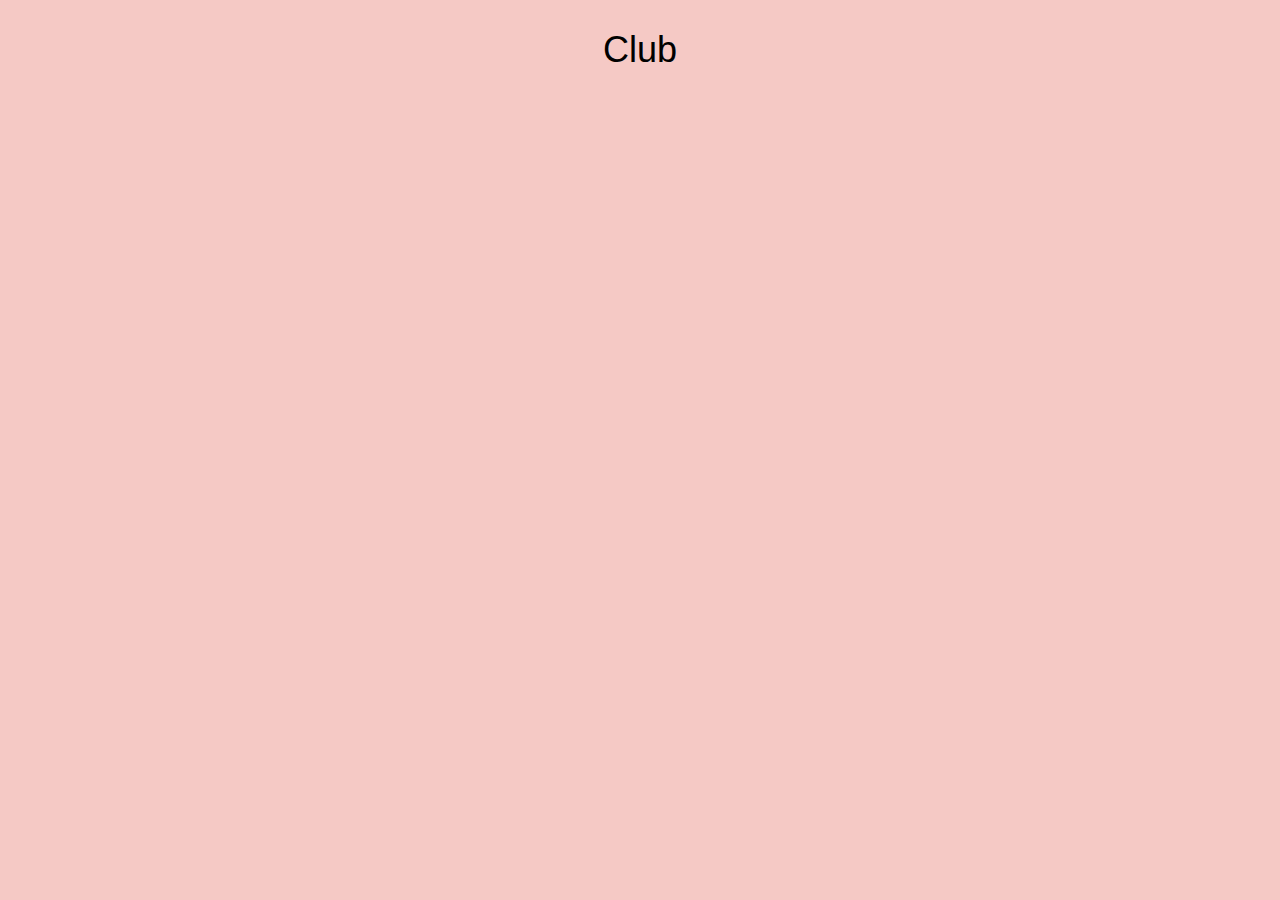
==== test/index.html @ 02c3449c "Initial commit" ====
<!DOCTYPE html>
<html lang="en">
    <head>
        <title>{{bigWord}}</title>
        <meta charset="UTF-8" />
        <meta name="viewport" content="width=device-width, initial-scale=1">
        <meta name="description" content="Awesome videos!" />
        <link rel="stylesheet" href="//maxcdn.bootstrapcdn.com/bootstrap/3.3.2/css/bootstrap.min.css">
        <link rel="stylesheet" href="css/style.css">
    </head>
    <body>
        <header>
            <h1 class="w100 text-center"><a
                <p>Club </p><p id="output"></p>
            </h1>
        </header>
        <div id="player2"></div>

        <!-- scripts -->
        <script src="https://code.jquery.com/jquery-2.1.3.min.js"></script>
        <script src="js/app.js"></script>
        <script src="iframetest.html"></script>
        <script src="https://apis.google.com/js/client.js?onload=init"></script>
    </body>
</html>
---- test/css/style.css ----
body { background: #f5c9c5; }
header { margin-top: 30px; }
header a { color: black; text-decoration: none; }
header a:hover { text-decoration: none; }
form { margin-top: 20px; }
form, #results { padding: 0 20px; }
.item { margin-bottom: 25px; }
.w100 { width: 100%; }

.btn-primary { background: #952b2b; border-color: #957575; }
.btn-primary:hover, .btn-primary:active, .btn-primary:focus { background: #782b2b;  border-color: #952b2b; }
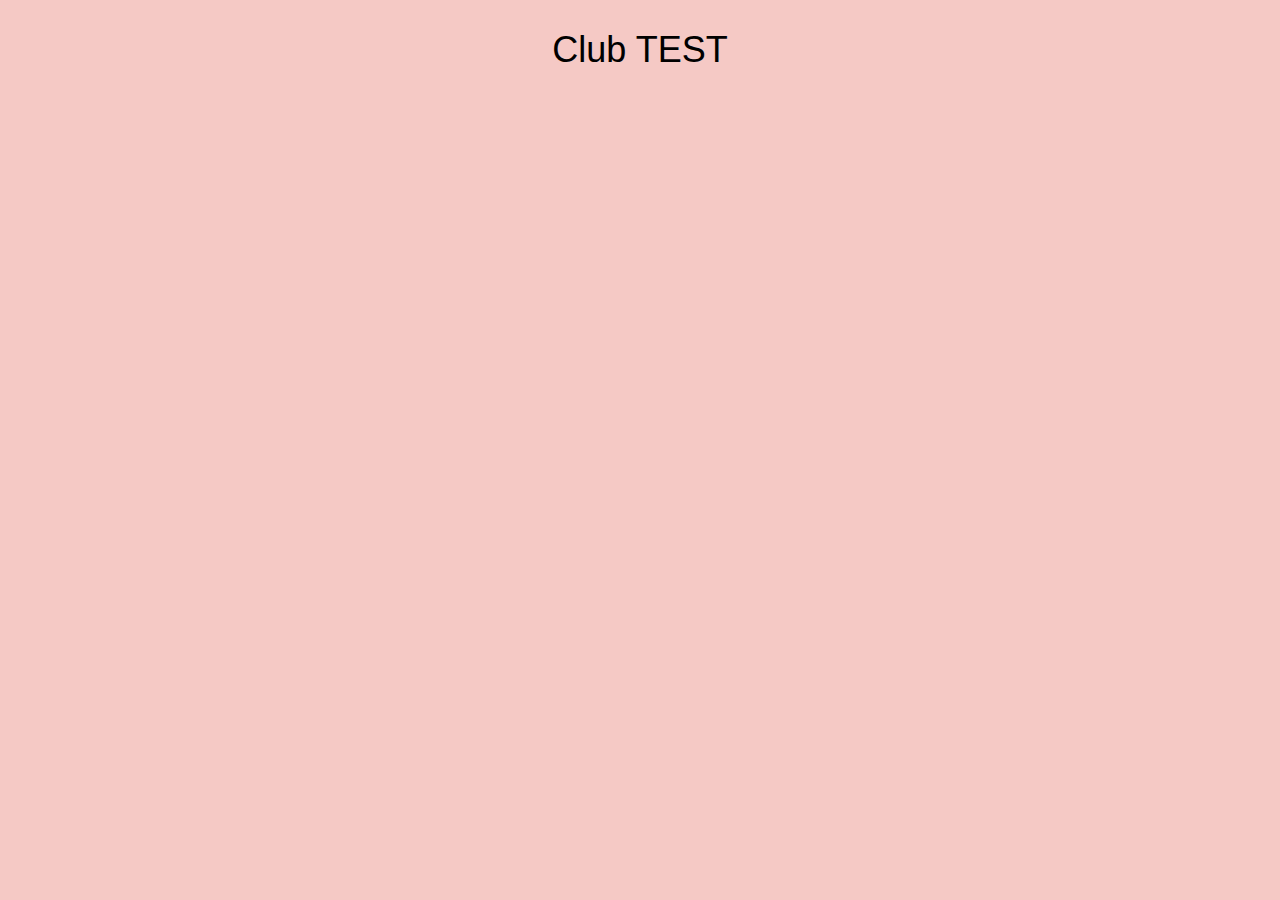
==== commit 6241367e: "Test" ====
--- a/test/index.html
+++ b/test/index.html
@@ -11,7 +11,7 @@
     <body>
         <header>
             <h1 class="w100 text-center"><a
-                <p>Club </p><p id="output"></p>
+                <p>Club TEST </p><p id="output"></p>
             </h1>
         </header>
         <div id="player2"></div>
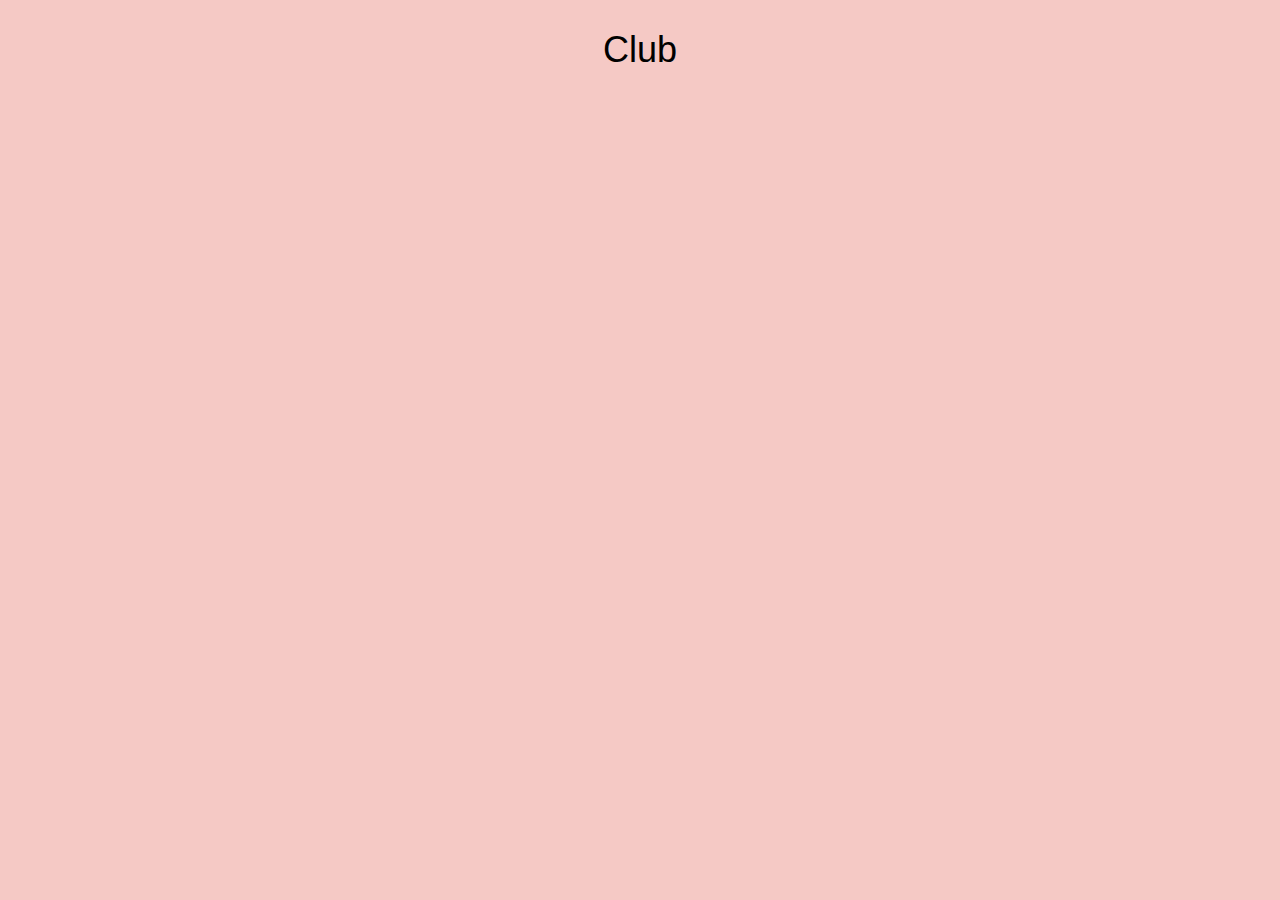
==== commit 70650c30: "Test 2" ====
--- a/test/index.html
+++ b/test/index.html
@@ -11,7 +11,7 @@
     <body>
         <header>
             <h1 class="w100 text-center"><a
-                <p>Club TEST </p><p id="output"></p>
+                <p>Club </p><p id="output"></p>
             </h1>
         </header>
         <div id="player2"></div>
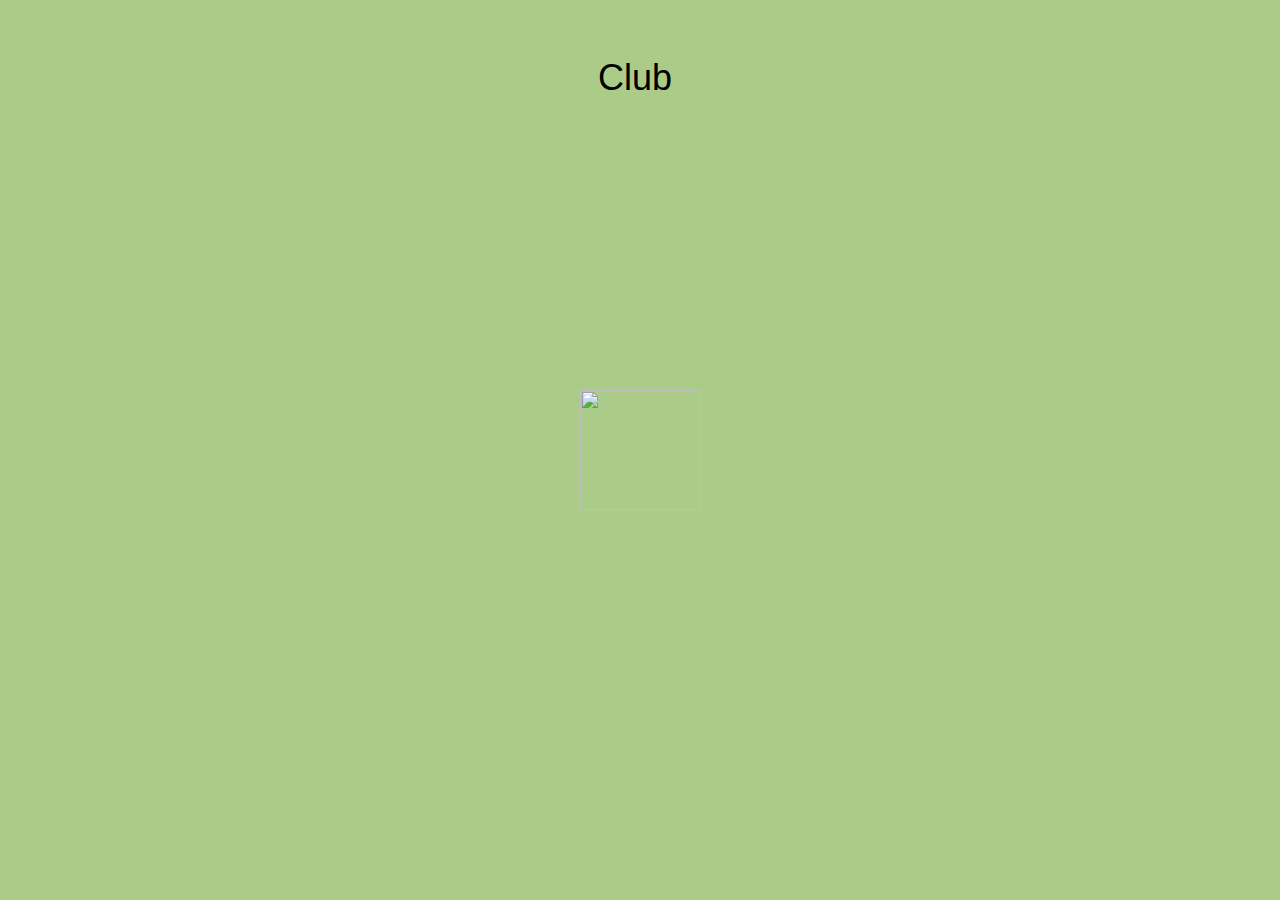
==== commit fde42453: "Site with Cool Colors and Spinning Cat" ====
--- a/test/index.html
+++ b/test/index.html
@@ -1,7 +1,7 @@
 <!DOCTYPE html>
 <html lang="en">
     <head>
-        <title>{{bigWord}}</title>
+        <title>The Hottest Club!</title>
         <meta charset="UTF-8" />
         <meta name="viewport" content="width=device-width, initial-scale=1">
         <meta name="description" content="Awesome videos!" />
@@ -10,11 +10,16 @@
     </head>
     <body>
         <header>
+            <div class="logo">
             <h1 class="w100 text-center"><a
                 <p>Club </p><p id="output"></p>
             </h1>
+            <div id="fancy">
+            </div>
         </header>
         <div id="player2"></div>
+
+    <img class="image" src="http://makeameme.org/media/templates/120/grumpy_cat.jpg" alt="" width="120" height="120">
 
         <!-- scripts -->
         <script src="https://code.jquery.com/jquery-2.1.3.min.js"></script>
--- a/test/css/style.css
+++ b/test/css/style.css
@@ -1,4 +1,3 @@
-body { background: #f5c9c5; }
 header { margin-top: 30px; }
 header a { color: black; text-decoration: none; }
 header a:hover { text-decoration: none; }
@@ -9,3 +8,76 @@
 
 .btn-primary { background: #952b2b; border-color: #957575; }
 .btn-primary:hover, .btn-primary:active, .btn-primary:focus { background: #782b2b;  border-color: #952b2b; }
+
+.logo p{
+    margin:0;
+    padding:0;
+    margin-left: 0px;
+    font-size: 36px;
+    display: inline-block;
+    line-height: 80px;
+    vertical-align: center;
+}
+
+body{
+  background: #AC8;
+  padding: 2em;
+  text-align: center;
+  font-weight:bolder;
+  -webkit-transition: all 2.5s; /* For Safari 3.1 to 6.0 */
+  transition: all 2.5s;
+}
+h1{
+  color:#727272;
+}
+.bordered {
+  color: #234;
+  display: inline-block;
+  font-size: 3em;
+  padding: 1em;
+  background: white;
+  background-clip: padding-box;
+  border: 4px dotted white;
+  position: relative;
+  z-index: 1;
+  -webkit-transition: all 2.5s; /* For Safari 3.1 to 6.0 */
+  transition: all 2.5s;
+}
+
+.bordered:before,
+.bordered:after {
+  border: inherit;
+  border-width: 2px;
+  content: '';
+  left: -6px;
+  right: -6px;
+  top: -6px;
+  bottom: -6px;
+  position: absolute;
+  z-index: -1;
+}
+
+.bordered:after {
+  border-width: 1px;
+  border-radius: 4px;
+  left: -7px;
+  right: -7px;
+  top: -7px;
+  bottom: -7px;
+}
+
+
+.image {
+    position: absolute;
+    top: 50%;
+    left: 50%;
+    width: 120px;
+    height: 120px;
+    margin:-60px 0 0 -60px;
+    -webkit-animation:spin 4s linear infinite;
+    -moz-animation:spin 4s linear infinite;
+    animation:spin 4s linear infinite;
+}
+@-moz-keyframes spin { 100% { -moz-transform: rotate(360deg); } }
+@-webkit-keyframes spin { 100% { -webkit-transform: rotate(360deg); } }
+@keyframes spin { 100% { -webkit-transform: rotate(360deg); transform:rotate(360deg); } }
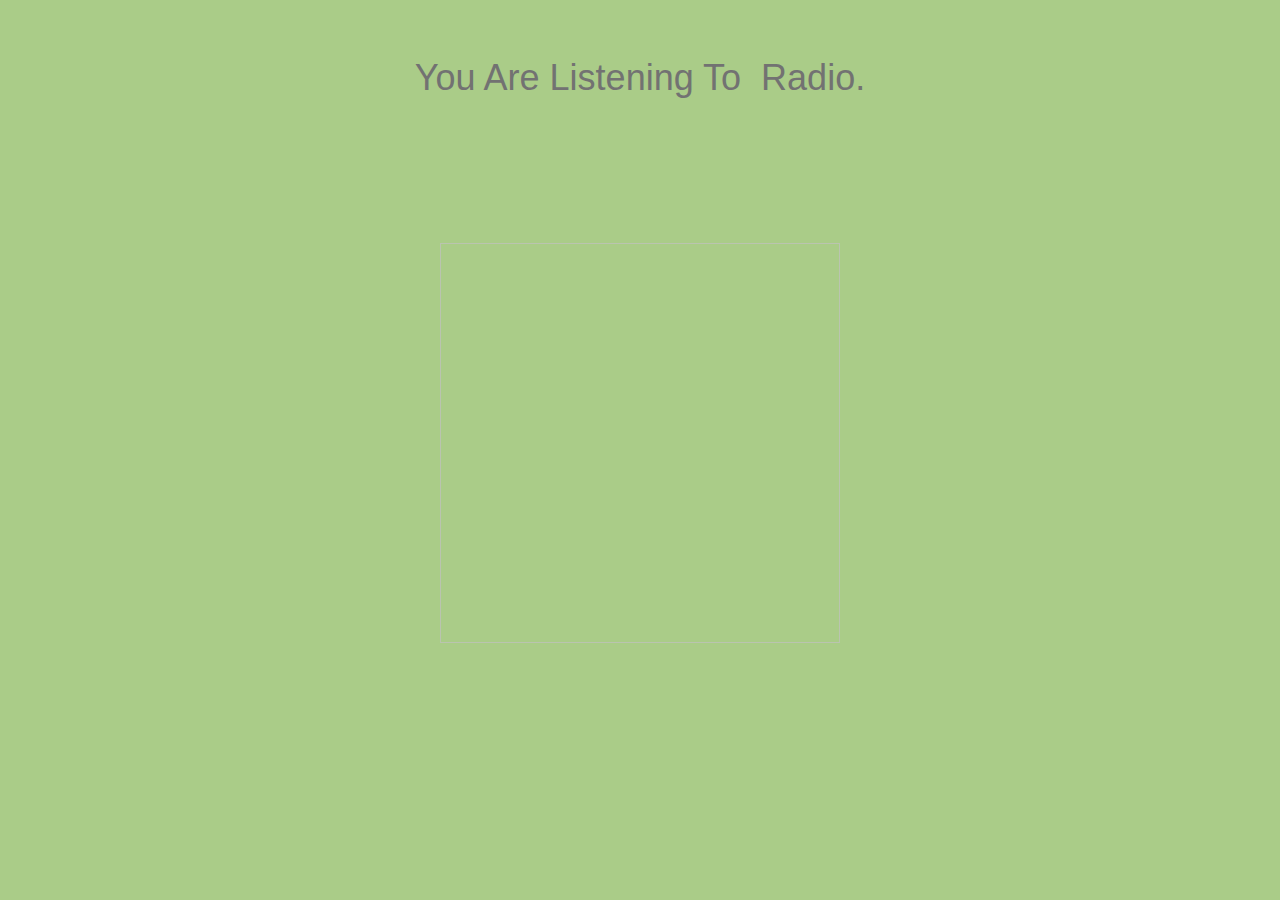
==== commit fced89e2: "Updated Aesthetic" ====
--- a/test/index.html
+++ b/test/index.html
@@ -1,25 +1,25 @@
 <!DOCTYPE html>
 <html lang="en">
     <head>
-        <title>The Hottest Club!</title>
+        <title>Reload Radio</title>
         <meta charset="UTF-8" />
         <meta name="viewport" content="width=device-width, initial-scale=1">
-        <meta name="description" content="Awesome videos!" />
+        <meta name="description" content="Randomly Generated Dance Club!" />
         <link rel="stylesheet" href="//maxcdn.bootstrapcdn.com/bootstrap/3.3.2/css/bootstrap.min.css">
         <link rel="stylesheet" href="css/style.css">
     </head>
     <body>
         <header>
             <div class="logo">
-            <h1 class="w100 text-center"><a
-                <p>Club </p><p id="output"></p>
-            </h1>
-            <div id="fancy">
+                <h1 class="w100 text-center" id="fancy">
+                    <p>You Are Listening To&nbsp;</p><p id="output"></p><p>&nbsp;Radio.</p>
+                </h1>
             </div>
         </header>
         <div id="player2"></div>
-
-    <img class="image" src="http://makeameme.org/media/templates/120/grumpy_cat.jpg" alt="" width="120" height="120">
+        <div class="center">
+            <img class= "image1" id="sampleimage1" name="sampleimage1"/>
+        </div>
 
         <!-- scripts -->
         <script src="https://code.jquery.com/jquery-2.1.3.min.js"></script>
@@ -27,4 +27,9 @@
         <script src="iframetest.html"></script>
         <script src="https://apis.google.com/js/client.js?onload=init"></script>
     </body>
-</html>
+    <div class="footer">
+        <div class="example1" id="fancy2">
+            <h3>Scrolling text... </h3>
+        </div>
+    </div>
+    </html>
--- a/test/css/style.css
+++ b/test/css/style.css
@@ -1,9 +1,10 @@
 header { margin-top: 30px; }
-header a { color: black; text-decoration: none; }
+header a { color: black; text-decoration: none;-webkit-transition: all 2.5s;
+    transition: all 2.5s;}
 header a:hover { text-decoration: none; }
-form { margin-top: 20px; }
+form { margin-top: 0px; }
 form, #results { padding: 0 20px; }
-.item { margin-bottom: 25px; }
+.item { margin-bottom: 25px; color: blue; }
 .w100 { width: 100%; }
 
 .btn-primary { background: #952b2b; border-color: #957575; }
@@ -15,8 +16,10 @@
     margin-left: 0px;
     font-size: 36px;
     display: inline-block;
-    line-height: 80px;
+    line-height: 0px;
     vertical-align: center;
+    -webkit-transition: all 2.5s; /* For Safari 3.1 to 6.0 */
+    transition: all 2.5s;
 }
 
 body{
@@ -67,17 +70,82 @@
 }
 
 
-.image {
+.center {
     position: absolute;
-    top: 50%;
-    left: 50%;
-    width: 120px;
-    height: 120px;
-    margin:-60px 0 0 -60px;
-    -webkit-animation:spin 4s linear infinite;
-    -moz-animation:spin 4s linear infinite;
-    animation:spin 4s linear infinite;
+    left: 0;
+    top: 27%;
+    width: 100%;
+    text-align: center;
+    font-size: 18px;
 }
+
+.image1 {
+    width:400px;
+ height:400px;
+  opacity: 0.7;
+    -webkit-animation:spin 20s linear infinite;
+    -moz-animation:spin 20s linear infinite;
+    animation:spin 20s linear infinite;
+}
+
+.footer {
+  position: absolute;
+  right: 0;
+  bottom: 0;
+  left: 0;
+  padding: 1rem;
+  text-align: center;
+}
+
+
+.example1 {
+ height: 50px;
+ overflow: hidden;
+ position: relative;
+}
+.example1 h3 {
+ font-size: 3em;
+
+ position: absolute;
+ width: 100%;
+ height: 100%;
+ margin: 0;
+ line-height: 50px;
+ text-align: center;
+ /* Starting position */
+ -moz-transform:translateX(100%);
+ -webkit-transform:translateX(100%);
+ transform:translateX(100%);
+ /* Apply animation to this element */
+ -webkit-transition: all 2.5s; /* For Safari 3.1 to 6.0 */
+ transition: all 2.5s;
+ -moz-animation: example1 15s linear infinite;
+ -webkit-animation: example1 15s linear infinite;
+ animation: example1 15s linear infinite;
+}
+/* Move it (define the animation) */
+@-moz-keyframes example1 {
+ 0%   { -moz-transform: translateX(100%); }
+ 100% { -moz-transform: translateX(-100%); }
+}
+@-webkit-keyframes example1 {
+ 0%   { -webkit-transform: translateX(100%); }
+ 100% { -webkit-transform: translateX(-100%); }
+}
+@keyframes example1 {
+ 0%   {
+ -moz-transform: translateX(100%); /* Firefox bug fix */
+ -webkit-transform: translateX(100%); /* Firefox bug fix */
+ transform: translateX(100%);
+ }
+ 100% {
+ -moz-transform: translateX(-100%); /* Firefox bug fix */
+ -webkit-transform: translateX(-100%); /* Firefox bug fix */
+ transform: translateX(-100%);
+ }
+}
+
+
 @-moz-keyframes spin { 100% { -moz-transform: rotate(360deg); } }
 @-webkit-keyframes spin { 100% { -webkit-transform: rotate(360deg); } }
 @keyframes spin { 100% { -webkit-transform: rotate(360deg); transform:rotate(360deg); } }
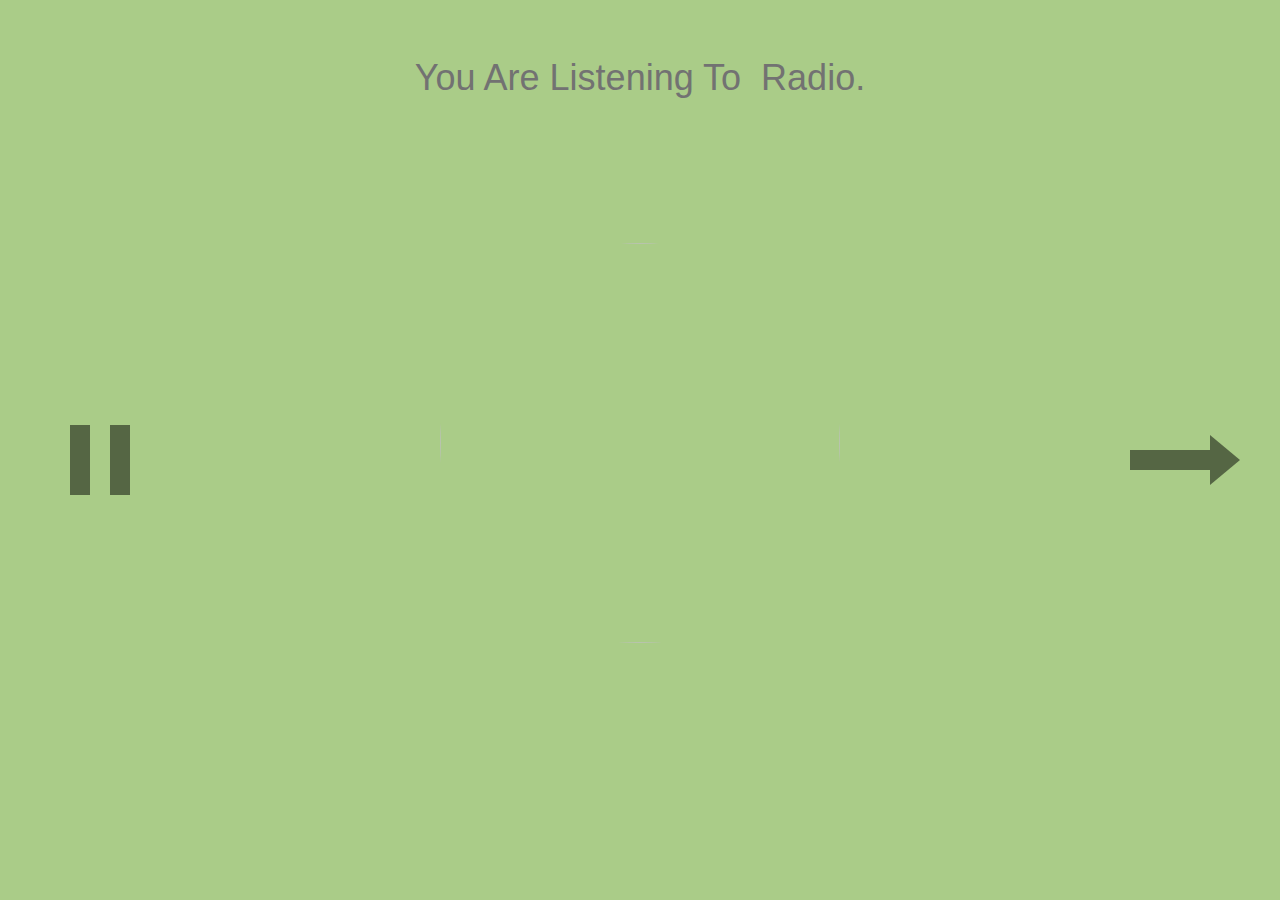
==== commit 76e7c57c: "Reload Radio Finished" ====
--- a/test/index.html
+++ b/test/index.html
@@ -1,35 +1,39 @@
 <!DOCTYPE html>
 <html lang="en">
-    <head>
-        <title>Reload Radio</title>
-        <meta charset="UTF-8" />
-        <meta name="viewport" content="width=device-width, initial-scale=1">
-        <meta name="description" content="Randomly Generated Dance Club!" />
-        <link rel="stylesheet" href="//maxcdn.bootstrapcdn.com/bootstrap/3.3.2/css/bootstrap.min.css">
-        <link rel="stylesheet" href="css/style.css">
-    </head>
-    <body>
-        <header>
-            <div class="logo">
-                <h1 class="w100 text-center" id="fancy">
-                    <p>You Are Listening To&nbsp;</p><p id="output"></p><p>&nbsp;Radio.</p>
-                </h1>
-            </div>
-        </header>
-        <div id="player2"></div>
-        <div class="center">
-            <img class= "image1" id="sampleimage1" name="sampleimage1"/>
+<head>
+    <title>Reload Radio</title>
+    <meta charset="UTF-8" />
+    <meta name="viewport" content="width=device-width, initial-scale=1">
+    <meta name="description" content="Randomly Generated Radio!" />
+    <link rel="stylesheet" href="//maxcdn.bootstrapcdn.com/bootstrap/3.3.2/css/bootstrap.min.css">
+    <link rel="stylesheet" href="css/style.css">
+</head>
+<body>
+    <header>
+        <div class="logo">
+            <h1 class="w100 text-center" id="fancy">
+                <p>You Are Listening To&nbsp;</p><p id="output"></p><p>&nbsp;Radio.</p>
+            </h1>
         </div>
+    </header>
+    <div id="player2"></div>
 
-        <!-- scripts -->
-        <script src="https://code.jquery.com/jquery-2.1.3.min.js"></script>
-        <script src="js/app.js"></script>
-        <script src="iframetest.html"></script>
-        <script src="https://apis.google.com/js/client.js?onload=init"></script>
-    </body>
+    <div class="center">
+        <img class= "image1" id="sampleimage1" name="sampleimage1"/>
+    </div>
+
+    <canvas height="200" width="200" id="canvas"> </canvas>
+    <canvas class="right" height="200" width="200" id="canvas2"> </canvas>
     <div class="footer">
         <div class="example1" id="fancy2">
-            <h3>Scrolling text... </h3>
+            <h3 id="currentTitle"></h3>
         </div>
     </div>
-    </html>
+
+    <!-- scripts -->
+    <script src="https://code.jquery.com/jquery-2.1.3.min.js"></script>
+    <script src="js/app.js"></script>
+    <script src="iframetest.html"></script>
+    <script src="https://apis.google.com/js/client.js?onload=init"></script>
+</body>
+</html>
--- a/test/css/style.css
+++ b/test/css/style.css
@@ -1,6 +1,6 @@
 header { margin-top: 30px; }
 header a { color: black; text-decoration: none;-webkit-transition: all 2.5s;
-    transition: all 2.5s;}
+transition: all 2.5s;}
 header a:hover { text-decoration: none; }
 form { margin-top: 0px; }
 form, #results { padding: 0 20px; }
@@ -15,7 +15,7 @@
     padding:0;
     margin-left: 0px;
     font-size: 36px;
-    display: inline-block;
+    display: inline;
     line-height: 0px;
     vertical-align: center;
     -webkit-transition: all 2.5s; /* For Safari 3.1 to 6.0 */
@@ -23,52 +23,52 @@
 }
 
 body{
-  background: #AC8;
-  padding: 2em;
-  text-align: center;
-  font-weight:bolder;
-  -webkit-transition: all 2.5s; /* For Safari 3.1 to 6.0 */
-  transition: all 2.5s;
+    background: #AC8;
+    padding: 2em;
+    text-align: center;
+    font-weight:bolder;
+    -webkit-transition: all 2.5s; /* For Safari 3.1 to 6.0 */
+    transition: all 2.5s;
 }
 h1{
-  color:#727272;
+    color:#727272;
 }
+
 .bordered {
-  color: #234;
-  display: inline-block;
-  font-size: 3em;
-  padding: 1em;
-  background: white;
-  background-clip: padding-box;
-  border: 4px dotted white;
-  position: relative;
-  z-index: 1;
-  -webkit-transition: all 2.5s; /* For Safari 3.1 to 6.0 */
-  transition: all 2.5s;
+    color: #234;
+    display: inline-block;
+    font-size: 3em;
+    padding: 1em;
+    background: white;
+    background-clip: padding-box;
+    border: 4px dotted white;
+    position: relative;
+    z-index: 1;
+    -webkit-transition: all 2.5s; /* For Safari 3.1 to 6.0 */
+    transition: all 2.5s;
 }
 
 .bordered:before,
 .bordered:after {
-  border: inherit;
-  border-width: 2px;
-  content: '';
-  left: -6px;
-  right: -6px;
-  top: -6px;
-  bottom: -6px;
-  position: absolute;
-  z-index: -1;
+    border: inherit;
+    border-width: 2px;
+    content: '';
+    left: -6px;
+    right: -6px;
+    top: -6px;
+    bottom: -6px;
+    position: absolute;
+    z-index: -1;
 }
 
 .bordered:after {
-  border-width: 1px;
-  border-radius: 4px;
-  left: -7px;
-  right: -7px;
-  top: -7px;
-  bottom: -7px;
+    border-width: 1px;
+    border-radius: 4px;
+    left: -7px;
+    right: -7px;
+    top: -7px;
+    bottom: -7px;
 }
-
 
 .center {
     position: absolute;
@@ -81,71 +81,91 @@
 
 .image1 {
     width:400px;
- height:400px;
-  opacity: 0.7;
+    height:400px;
+    border-radius: 50%;
+    opacity: 0.7;
     -webkit-animation:spin 20s linear infinite;
     -moz-animation:spin 20s linear infinite;
     animation:spin 20s linear infinite;
 }
 
 .footer {
-  position: absolute;
-  right: 0;
-  bottom: 0;
-  left: 0;
-  padding: 1rem;
-  text-align: center;
+    position: absolute;
+    right: 0;
+    bottom: 0;
+    left: 0;
+    padding: 1rem;
+    text-align: center;
 }
 
-
 .example1 {
- height: 50px;
- overflow: hidden;
- position: relative;
+    height: 50px;
+    overflow: hidden;
+    position: relative;
 }
 .example1 h3 {
- font-size: 3em;
-
- position: absolute;
- width: 100%;
- height: 100%;
- margin: 0;
- line-height: 50px;
- text-align: center;
- /* Starting position */
- -moz-transform:translateX(100%);
- -webkit-transform:translateX(100%);
- transform:translateX(100%);
- /* Apply animation to this element */
- -webkit-transition: all 2.5s; /* For Safari 3.1 to 6.0 */
- transition: all 2.5s;
- -moz-animation: example1 15s linear infinite;
- -webkit-animation: example1 15s linear infinite;
- animation: example1 15s linear infinite;
+    padding:0;
+    margin-left: 0px;
+    font-size: 3em;
+    position: absolute;
+    width: 100%;
+    height: 100%;
+    margin: 0;
+    line-height: 50px;
+    text-align: center;
+    /* Starting position */
+    -moz-transform:translateX(100%);
+    -webkit-transform:translateX(100%);
+    transform:translateX(100%);
+    /* Apply animation to this element */
+    -webkit-transition: all 2.5s; /* For Safari 3.1 to 6.0 */
+    transition: all 2.5s;
+    -moz-animation: example1 15s linear infinite;
+    -webkit-animation: example1 15s linear infinite;
+    animation: example1 15s linear infinite;
 }
 /* Move it (define the animation) */
 @-moz-keyframes example1 {
- 0%   { -moz-transform: translateX(100%); }
- 100% { -moz-transform: translateX(-100%); }
+    0%   { -moz-transform: translateX(100%); }
+    100% { -moz-transform: translateX(-100%); }
 }
 @-webkit-keyframes example1 {
- 0%   { -webkit-transform: translateX(100%); }
- 100% { -webkit-transform: translateX(-100%); }
+    0%   { -webkit-transform: translateX(100%); }
+    100% { -webkit-transform: translateX(-100%); }
 }
 @keyframes example1 {
- 0%   {
- -moz-transform: translateX(100%); /* Firefox bug fix */
- -webkit-transform: translateX(100%); /* Firefox bug fix */
- transform: translateX(100%);
- }
- 100% {
- -moz-transform: translateX(-100%); /* Firefox bug fix */
- -webkit-transform: translateX(-100%); /* Firefox bug fix */
- transform: translateX(-100%);
- }
+    0%   {
+        -moz-transform: translateX(100%); /* Firefox bug fix */
+        -webkit-transform: translateX(100%); /* Firefox bug fix */
+        transform: translateX(100%);
+    }
+    100% {
+        -moz-transform: translateX(-100%); /* Firefox bug fix */
+        -webkit-transform: translateX(-100%); /* Firefox bug fix */
+        transform: translateX(-100%);
+    }
 }
 
-
+/* Spins the image (define the animation) */
 @-moz-keyframes spin { 100% { -moz-transform: rotate(360deg); } }
 @-webkit-keyframes spin { 100% { -webkit-transform: rotate(360deg); } }
 @keyframes spin { 100% { -webkit-transform: rotate(360deg); transform:rotate(360deg); } }
+
+canvas {
+    position: absolute;
+    z-index: 1000;
+    top: 40%;
+    left: 0%;
+    -webkit-transition: all 2.5s; /* For Safari 3.1 to 6.0 */
+    transition: all 2.5s;
+}
+
+.right {
+    position: absolute;
+    z-index: 1000;
+    top: 40%;
+    left: auto;
+    right: 0%;
+    -webkit-transition: all 2.5s; /* For Safari 3.1 to 6.0 */
+    transition: all 2.5s;
+}
